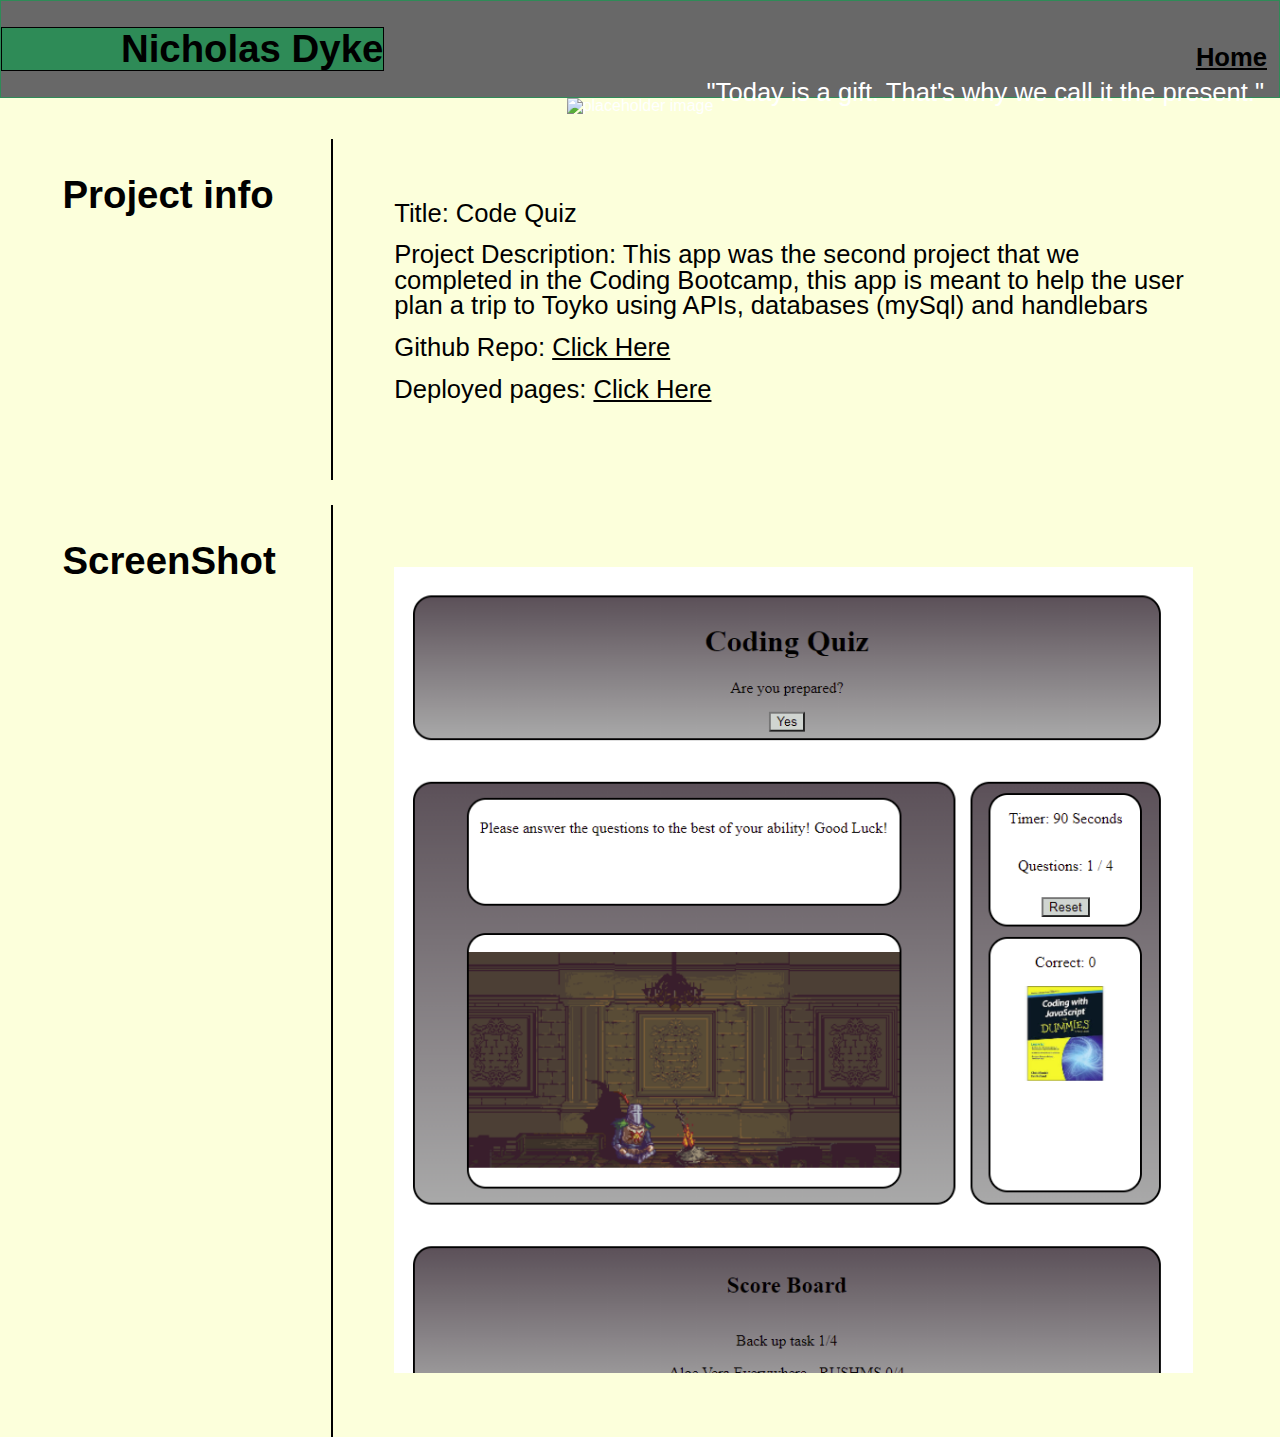
==== pages/NexCity.html @ 13a1d8ab "adding nexcity" ====
<!DOCTYPE html>
<html lang="en-us">
<head>
    <meta charset="UTF-8">
    <meta http-equiv="X-UA-Compatible" content="IE=edge">
    <meta name="viewport" content="width=device-width, initial-scale=1.0">
    <link rel="stylesheet" href="../Style/reset.css">
    <link rel="stylesheet" href="../Style/style.css">
    <title>Nicholas Dyke Work Portfolio</title>
</head>

<body>
    <header>
        <Nav class="nav-bar">
            <h1 class="title-box">Nicholas Dyke</h1>
            <div class="nav-selection">
                <ul class="nav-wording">
                    <li><a href="../index.html">Home</a> </li>
                </ul>
            </div>
        </Nav>
        <div class="img-sub">
            <img src="https://wikitravel.org/upload/shared//thumb/9/95/Wudang_Mountains_banner.jpg/800px-Wudang_Mountains_banner.jpg" alt="placeholder image" class="banner-img">
            <p class="quote">"Today is a gift. That's why we call it the present."</p>
        </div>
    </header>

    <article>
        <section id="about-me" class="content">
            <div class="side-title">
                <h2>Project info</h2>
            </div>
            <div class="side-content">
                <ul>
                    <li>Title: Code Quiz</li><br>
                    <li>Project Description: This app was the second project that we completed in the Coding Bootcamp, this app is meant to help the user plan a trip to Toyko using APIs, databases (mySql) and handlebars</li><br>
                    <li>Github Repo: <a href="https://github.com/NicholasDy/NexCity">Click Here</a> </li><br>
                    <li>Deployed pages: <a href="https://desolate-shore-11113.herokuapp.com/">Click Here</a> </li><br>
                </ul>
            </div>
        </section>
        <section id="contact-info" class="content">
            <div class="side-title">
                <h2>ScreenShot</h2>
            </div>
            <div class="side-content">
                <img src="../assets/code quiz scree.PNG" alt="ScreenShot of the Code-Quiz Website" class="responsive-screen" >
            </div>
        </section>    
    </article>
---- Style/style.css ----
:root{
    --font-color:black;
    --nav-font-color:#F64c72;
    --card-border-color:seagreen;
    --back-ground-color:#FCFFDB;
    --header-colors:#99738E;
    --banner-color:#686868;
 }

body{
    background-color: var(--back-ground-color);
    color: var(--font-color);
}

h1{
    font-size: 400%;
}

h2 {
    font-size: 3vw;
}

header{
    border:var(--banner-color) solid 0px;
}

a{
    color:var(--font-color);
}
p, li{
    font-size: 2vw;
}

.banner-img{
    width: 100%;
    height: fit-content;
}

.nav-bar {
    position: relative;
    display: flex;
    border: var(--card-border-color) solid 1px;
    background-color: var(--banner-color);
    padding: 2% 0 2% 0;
    justify-content: space-between;
}

.nav-selection{
    list-style-type: none;
    align-self: flex-end;
    font-weight: bold;
    color: black;
}

.nav-bar li{
    display: inline;
    padding: 12px;
    width: 30%;
    font-size: 2vw;
}

.title-box{
    display: flex;
    background-color: var(--card-border-color);
    border: black solid 1px;
    align-items: flex-start;
    width: 30%;
    height: 10%;
    justify-content: flex-end;
    padding: 2px 0 2px 0;
    font-size:3vw;
    display: inline;
    text-align: right;
}

.img-sub{
    position: relative;
    text-align: center;
    width: 100%;
    height: 100%;
    color: white;
}

.quote{
    position: absolute;
    bottom: 8px;
    right: 16px;
}

.content{
    display: flex;
    justify-content: flex-end;
    margin:2%;
}

.side-title{
    border-right: black solid 2px;
    width: 25%;
    float: left;
    padding: 3%;  
}

.side-content{
    padding: 5%;
    width: 75%;
    float: right;
}

.secondary-projects{
   display: flex;
   flex-direction: row;
   flex-wrap: wrap;
   justify-content: space-evenly;
}

.card {
    border: solid var(--card-border-color) 2px;
}

.major-card{
    width: 100%;
    max-height: 500px;
    position: relative;
    text-align: center;
    overflow: hidden;
}

.minor-card{
    flex: 0 0 40%;   
    max-width: 350px;
    position: relative;
    text-align: center;
    margin: 3%;
}

.quote-minor{
    position: absolute;
    bottom: 15%;
    background-color: var(--card-border-color);
    border: cadetblue solid 1px;
    width: 40%;
    font-size: 2vw;
    text-align: right;
}

.responsive{
    width: 100%;
    object-fit: cover;
    max-height: 500px;
    padding:.5%;
}

.responsive-screen{
    width: 100%;
}

.info-content{
    display: flex;
    flex-direction: row;
    flex-wrap: wrap;
    justify-content: space-around;
}

.profile-pic{
    display: flex;
    align-self: center;
}

footer {
    text-align: center;
    padding: 5%;
    background-color: var(--banner-color);
}

.card:hover, .minor-card:hover, .major-card:hover{
    cursor: pointer;
    box-shadow: 0px 0px 30px var(--card-border-color);, 0 0 40px var(--card-border-color);
}

 @media screen and (max-width: 992px){
    .minor-card{
        flex: 0 0 100%;
        max-width: 100%;
    } 
}
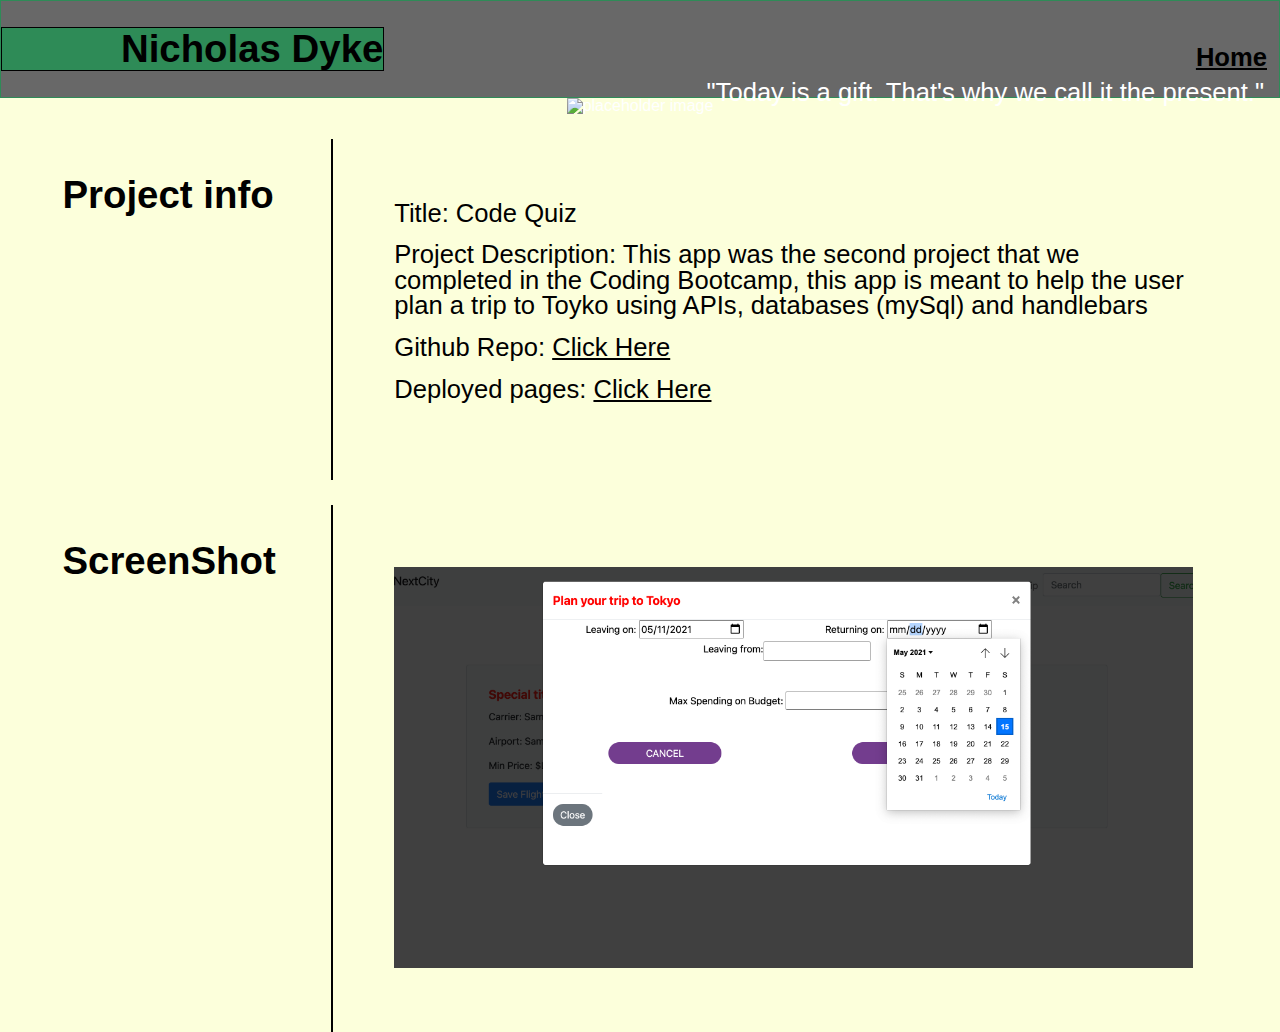
==== commit 0b50239c: "adding images" ====
--- a/pages/NexCity.html
+++ b/pages/NexCity.html
@@ -44,7 +44,7 @@
                 <h2>ScreenShot</h2>
             </div>
             <div class="side-content">
-                <img src="../assets/code quiz scree.PNG" alt="ScreenShot of the Code-Quiz Website" class="responsive-screen" >
+                <img src="../assets/planningpage.png" alt="ScreenShot of NexCity" class="responsive-screen" >
             </div>
         </section>    
     </article>